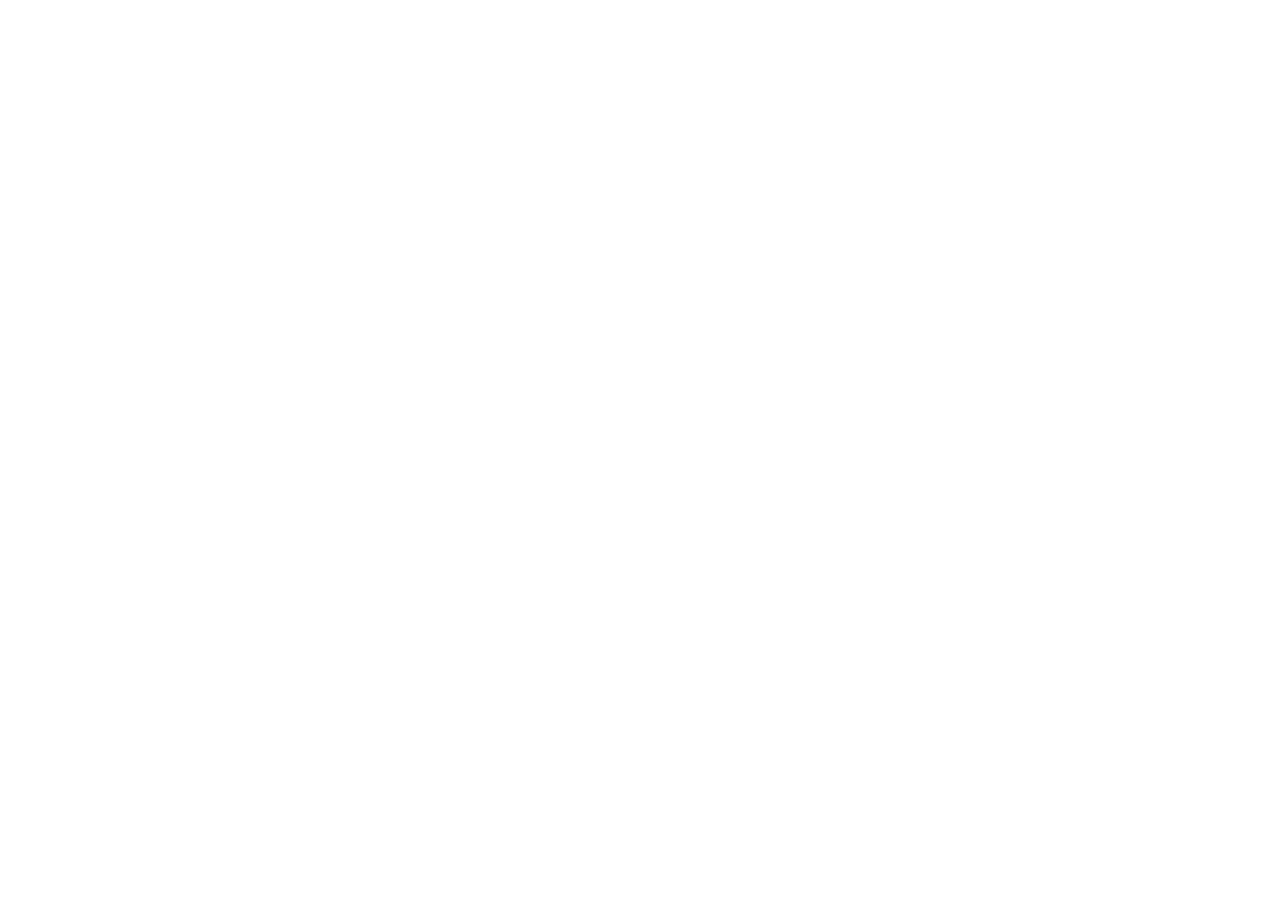
==== index.html @ 51d625a6 "codo a codo" ====
<!DOCTYPE html>
<html lang="en">
<head>
    <meta charset="UTF-8">
    <meta http-equiv="X-UA-Compatible" content="IE=edge">
    <meta name="viewport" content="width=device-width, initial-scale=1.0">
    <title>Document</title>
    <link rel="stylesheet" href="./style.css">
</head>
<body>
    <header></header>
    <main></main>
    <footer></footer>
    <script src="./script.js"></script>
</body>
</html>
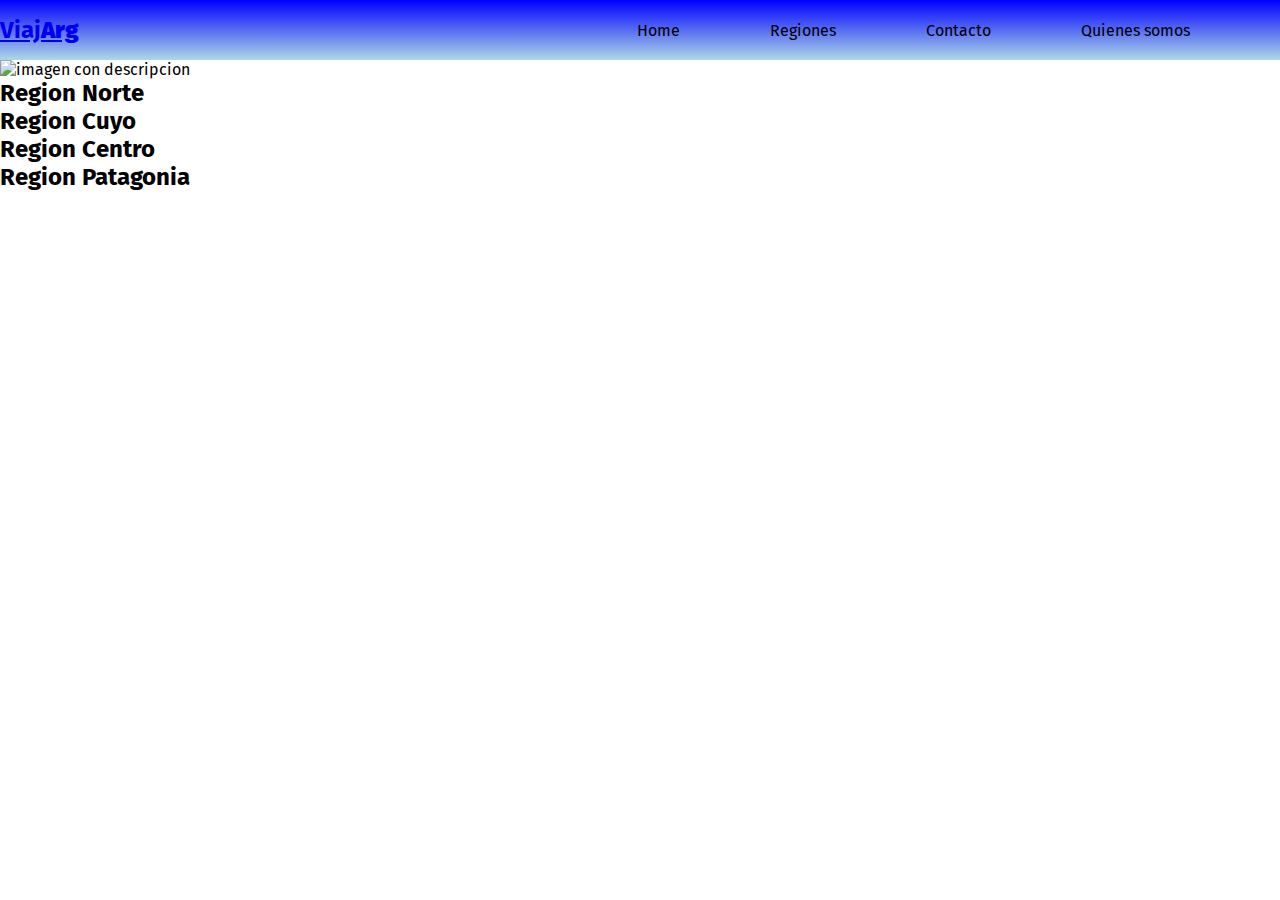
==== commit 6a90c035: "agregado titulo" ====
--- a/index.html
+++ b/index.html
@@ -8,8 +8,39 @@
     <link rel="stylesheet" href="./style.css">
 </head>
 <body>
-    <header></header>
-    <main></main>
+    <header>
+        <div class="header">
+            <a href="./index.html">
+                <h2>Viaj<b>Arg</b></h2>
+            </a>
+            <nav>
+                <a href="./index.html">Home</a>
+                <a href="">Regiones</a>
+                <a href="./pages/contact.html">Contacto</a>
+                <a href="">Quienes somos</a>
+            </nav>
+        </div>
+    </header>
+    <main>
+        <div class="presentacion">
+            <img src="" alt="imagen con descripcion">
+        </div>
+        <div class="contenedorRegiones">
+            <div>
+                <h2>Region Norte</h2>
+            </div>
+            <div>
+                <h2>Region Cuyo</h2>
+            </div>
+            <div>
+                <h2>Region Centro</h2>
+            </div>
+            <div>
+                <h2>Region Patagonia</h2>
+            </div>
+            <div></div>
+        </div>
+    </main>
     <footer></footer>
     <script src="./script.js"></script>
 </body>
--- a/style.css
+++ b/style.css
@@ -0,0 +1,29 @@
+@import url('https://fonts.googleapis.com/css2?family=Fira+Sans&display=swap');
+
+*{
+    margin: 0;
+    padding: 0;
+    box-sizing: border-box;
+    font-family: 'fira sans';
+}
+
+.header{
+    width: 100%;
+    height: 60px;
+    display: flex;
+    justify-content: space-between;
+    align-items: center;
+    background: linear-gradient(blue, lightblue);
+}
+
+nav{
+    display: flex;
+    flex-direction: row;
+    align-items: center;
+    gap: 10vh;
+    padding: 10vh;
+}
+nav a{
+    text-decoration: none;
+    color: rgb(0, 0, 0);
+}